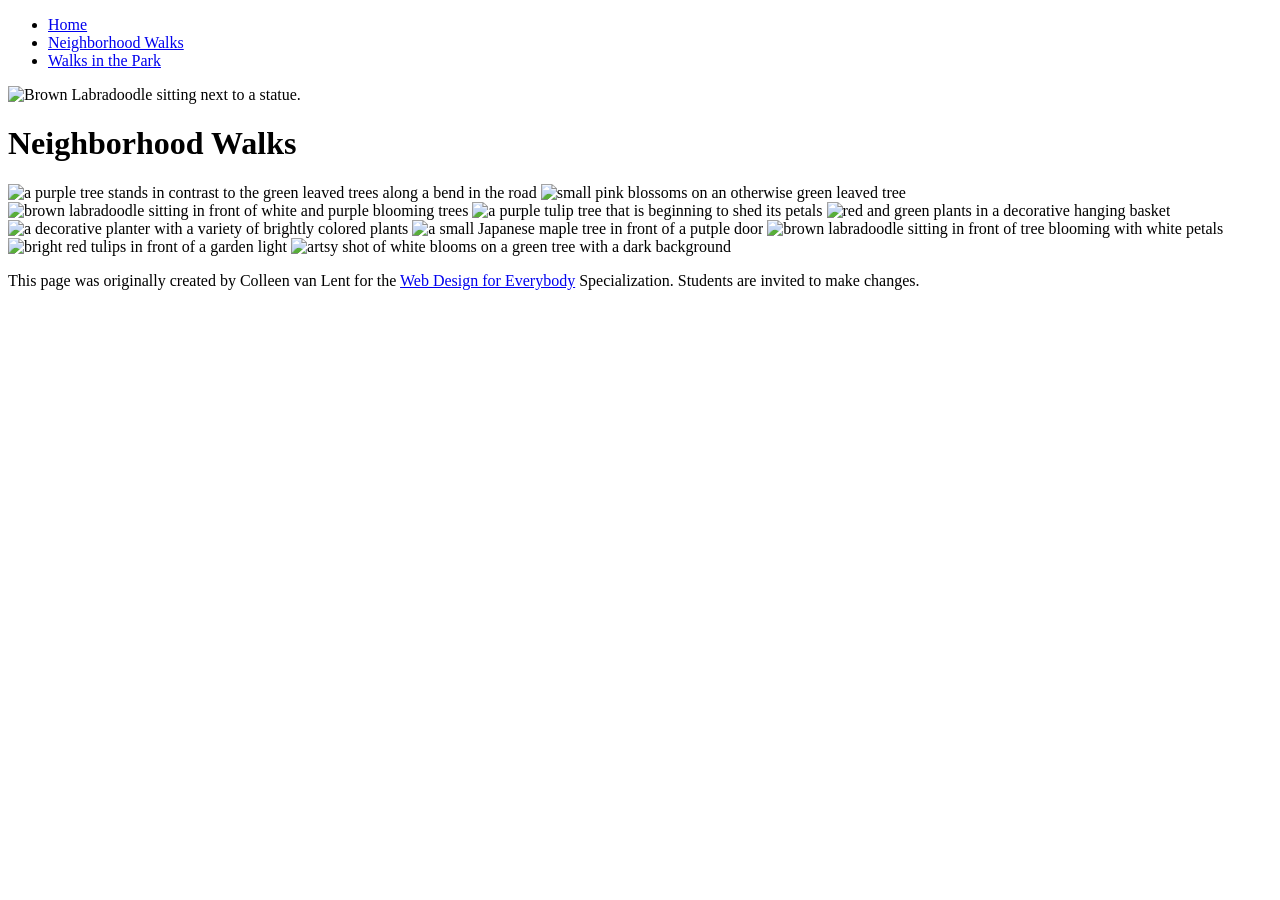
==== neighbourhood.html @ 787d3e58 "Add neighbourhood.html with structure and images This file contains the structure and content for th" ====
<!DOCTYPE html>
<html lang="en">

<head>
  <meta charset="utf-8">
  <meta name="viewport" content="width=device-width">
  <title>Neighborhood Walk</title>
  <link rel="stylesheet" href="css/style.css">
</head>

<body>
  <header>
    <nav>
      <ul>
        <li><a href="index.html">Home</a></li>
        <li><a href="neighborhood.html">Neighborhood Walks</a></li>
        <li><a href="parks.html">Walks in the Park</a></li>
      </ul>
    </nav>
    <img src="images/BaconGallupPark.jpg" width="200" alt="Brown Labradoodle sitting next to a statue.">
    <h1>Neighborhood Walks</h1>
  </header>
  <main>
    <div>
      <img src="images/bend_in_the_road.png"
        alt="a purple tree stands in contrast to the green leaved trees along a bend in the road" width="100">
      <img src="images/pink_blossoms.png" alt="small pink blossoms on an otherwise green leaved tree" width="100">
      <img src="images/blooming_trees.png" alt="brown labradoodle sitting in front of white and purple blooming  trees"height="133.32px"
        width="100">
      <img src="images/falling_petals.png" alt="a purple tulip tree that is beginning to shed its petals" width="100">
      <img src="images/hanging_plants.png" alt="red and green plants in a decorative hanging basket" width="100">
      <img src="images/potted_plants.png" alt="a decorative planter with a variety of brightly colored plants "
        width="100">
      <img src="images/red_maple.png" alt="a small Japanese maple tree in front of a putple door" width="100">
      <img src="images/tree_with_white_blooms.png"
        alt="brown labradoodle sitting in front of tree blooming with white petals" width="100">
      <img src="images/tulips.png" alt="bright red tulips in front of a garden light" width="100">
      <img src="images/white_buds_on_tree.png" alt="artsy shot of white blooms on a green tree with a dark background"
        width="100">
    </div>
  </main>
  <footer>
    <p>This page was originally created by Colleen van Lent for the <a
        href="https://www.coursera.org/specializations/web-design"> Web Design for Everybody</a> Specialization.
      Students are invited to make changes.</p>
  </footer>

</body>

</html>
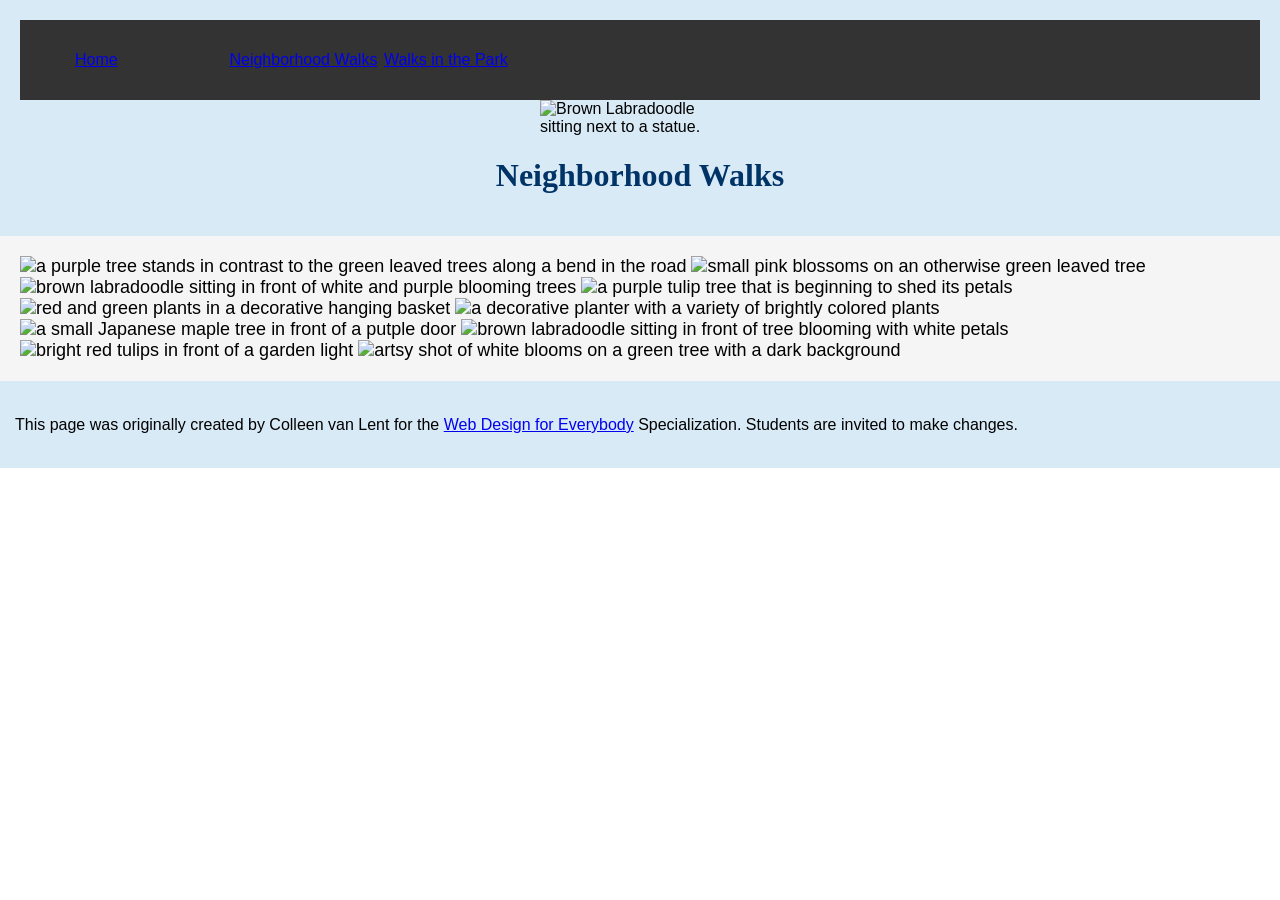
==== commit ed95eb68: "Update stylesheet link in neighbourhood.html" ====
--- a/neighbourhood.html
+++ b/neighbourhood.html
@@ -5,7 +5,7 @@
   <meta charset="utf-8">
   <meta name="viewport" content="width=device-width">
   <title>Neighborhood Walk</title>
-  <link rel="stylesheet" href="css/style.css">
+  <link rel="stylesheet" href="style.css">
 </head>
 
 <body>
--- a/style.css
+++ b/style.css
@@ -0,0 +1,59 @@
+/* 1. Style the body */
+body {
+    font-family: Arial, Tahoma, Geneva, Verdana, sans-serif;
+    font-size: 16px;
+    margin: 0;
+    padding: 0;
+}
+
+/* 2. Style the header */
+header {
+    background-color: #d9eaf7;
+    padding: 20px;
+    img {
+        display: block;
+        margin: 0 auto;
+        width: 200px;
+        height: auto;
+    }
+}
+a:visited {
+    color: #88ff009e;
+}
+
+/* 3. Style the navigation */
+nav {
+    background-color: #333333;
+    padding: 15px;
+}
+
+/* 4. Style the main content */
+main {
+    background-color: #f4f4f4d9;
+    font-size: 18px;
+    padding: 20px;
+}
+
+/* 5. Style the footer */
+footer {
+    background-color: #d9eaf7;
+    padding: 15px;
+}
+
+/* 6. Style list items */
+li {
+    display: inline-block;
+    width: 150px;
+}
+
+/* 7. Style the main heading */
+h1 {
+    text-align: center;
+    font-family: Georgia, serif;
+    color: #003366;
+}
+
+/* 8. Style paragraphs */
+p {
+    line-height: 1.6;
+}
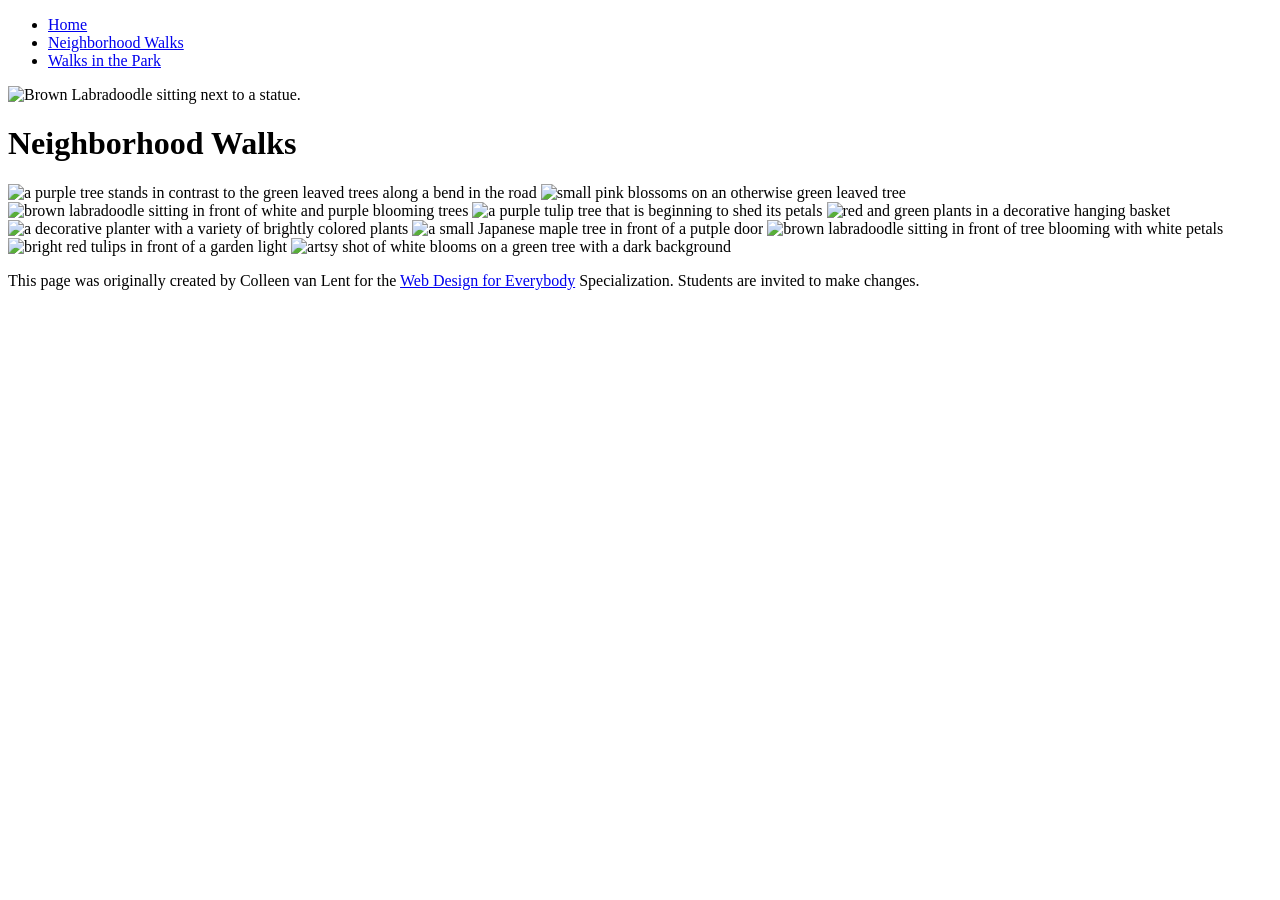
==== commit 1436cf6c: "Update neighbourhood.html" ====
--- a/neighbourhood.html
+++ b/neighbourhood.html
@@ -5,16 +5,16 @@
   <meta charset="utf-8">
   <meta name="viewport" content="width=device-width">
   <title>Neighborhood Walk</title>
-  <link rel="stylesheet" href="style.css">
+  <link rel="stylesheet" href="hw1/style.css">
 </head>
 
 <body>
   <header>
     <nav>
       <ul>
-        <li><a href="index.html">Home</a></li>
-        <li><a href="neighborhood.html">Neighborhood Walks</a></li>
-        <li><a href="parks.html">Walks in the Park</a></li>
+        <li><a href="hw1/index.html">Home</a></li>
+        <li><a href="hw1/neighborhood.html">Neighborhood Walks</a></li>
+        <li><a href="hw1/parks.html">Walks in the Park</a></li>
       </ul>
     </nav>
     <img src="images/BaconGallupPark.jpg" width="200" alt="Brown Labradoodle sitting next to a statue.">
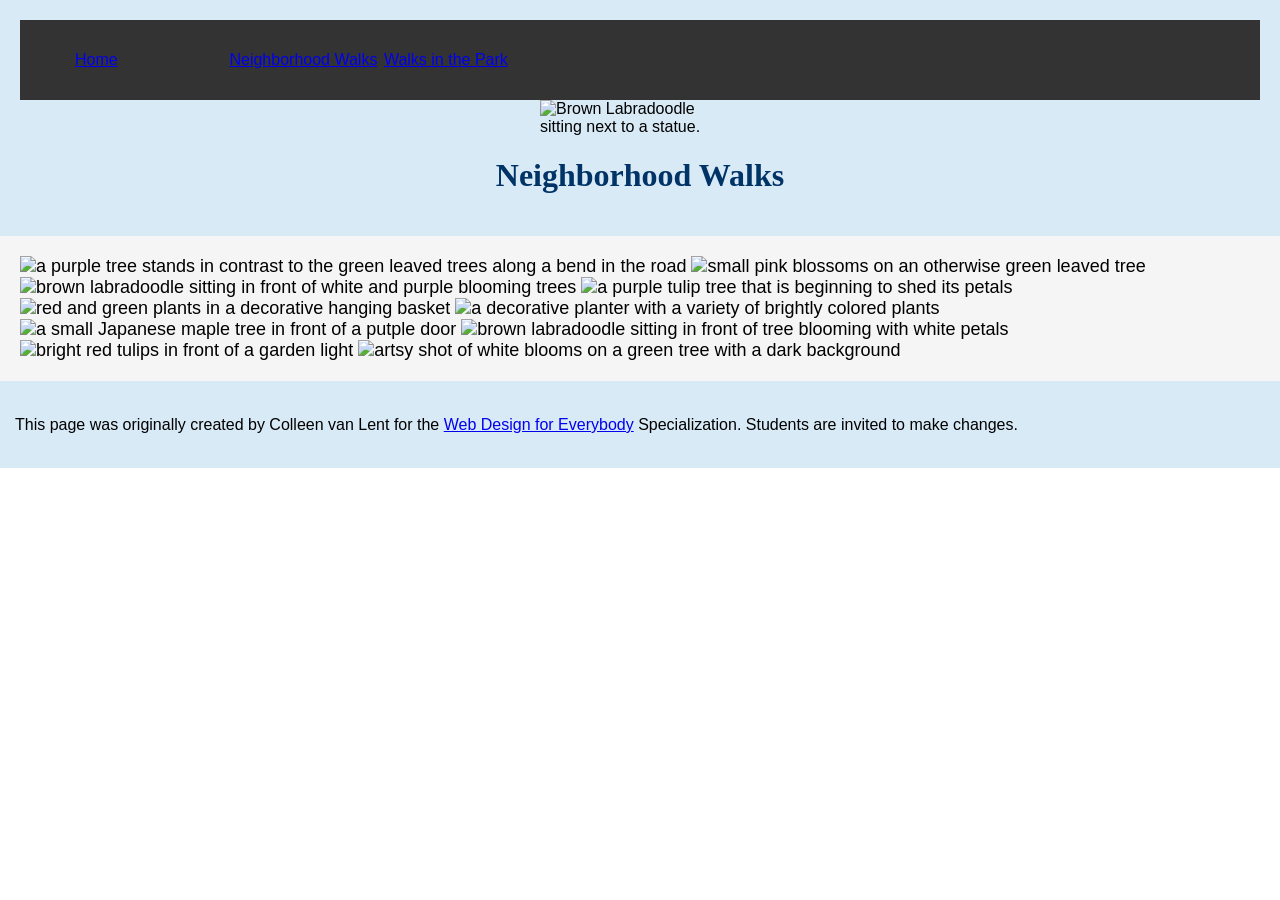
==== commit 6f6f8de3: "Update stylesheet link and navigation paths" ====
--- a/neighbourhood.html
+++ b/neighbourhood.html
@@ -5,16 +5,16 @@
   <meta charset="utf-8">
   <meta name="viewport" content="width=device-width">
   <title>Neighborhood Walk</title>
-  <link rel="stylesheet" href="hw1/style.css">
+  <link rel="stylesheet" href="style.css">
 </head>
 
 <body>
   <header>
     <nav>
       <ul>
-        <li><a href="hw1/index.html">Home</a></li>
-        <li><a href="hw1/neighborhood.html">Neighborhood Walks</a></li>
-        <li><a href="hw1/parks.html">Walks in the Park</a></li>
+        <li><a href="index.html">Home</a></li>
+        <li><a href="neighborhood.html">Neighborhood Walks</a></li>
+        <li><a href="parks.html">Walks in the Park</a></li>
       </ul>
     </nav>
     <img src="images/BaconGallupPark.jpg" width="200" alt="Brown Labradoodle sitting next to a statue.">
--- a/style.css
+++ b/style.css
@@ -0,0 +1,59 @@
+/* 1. Style the body */
+body {
+    font-family: Arial, Tahoma, Geneva, Verdana, sans-serif;
+    font-size: 16px;
+    margin: 0;
+    padding: 0;
+}
+
+/* 2. Style the header */
+header {
+    background-color: #d9eaf7;
+    padding: 20px;
+    img {
+        display: block;
+        margin: 0 auto;
+        width: 200px;
+        height: auto;
+    }
+}
+a:visited {
+    color: #88ff009e;
+}
+
+/* 3. Style the navigation */
+nav {
+    background-color: #333333;
+    padding: 15px;
+}
+
+/* 4. Style the main content */
+main {
+    background-color: #f4f4f4d9;
+    font-size: 18px;
+    padding: 20px;
+}
+
+/* 5. Style the footer */
+footer {
+    background-color: #d9eaf7;
+    padding: 15px;
+}
+
+/* 6. Style list items */
+li {
+    display: inline-block;
+    width: 150px;
+}
+
+/* 7. Style the main heading */
+h1 {
+    text-align: center;
+    font-family: Georgia, serif;
+    color: #003366;
+}
+
+/* 8. Style paragraphs */
+p {
+    line-height: 1.6;
+}
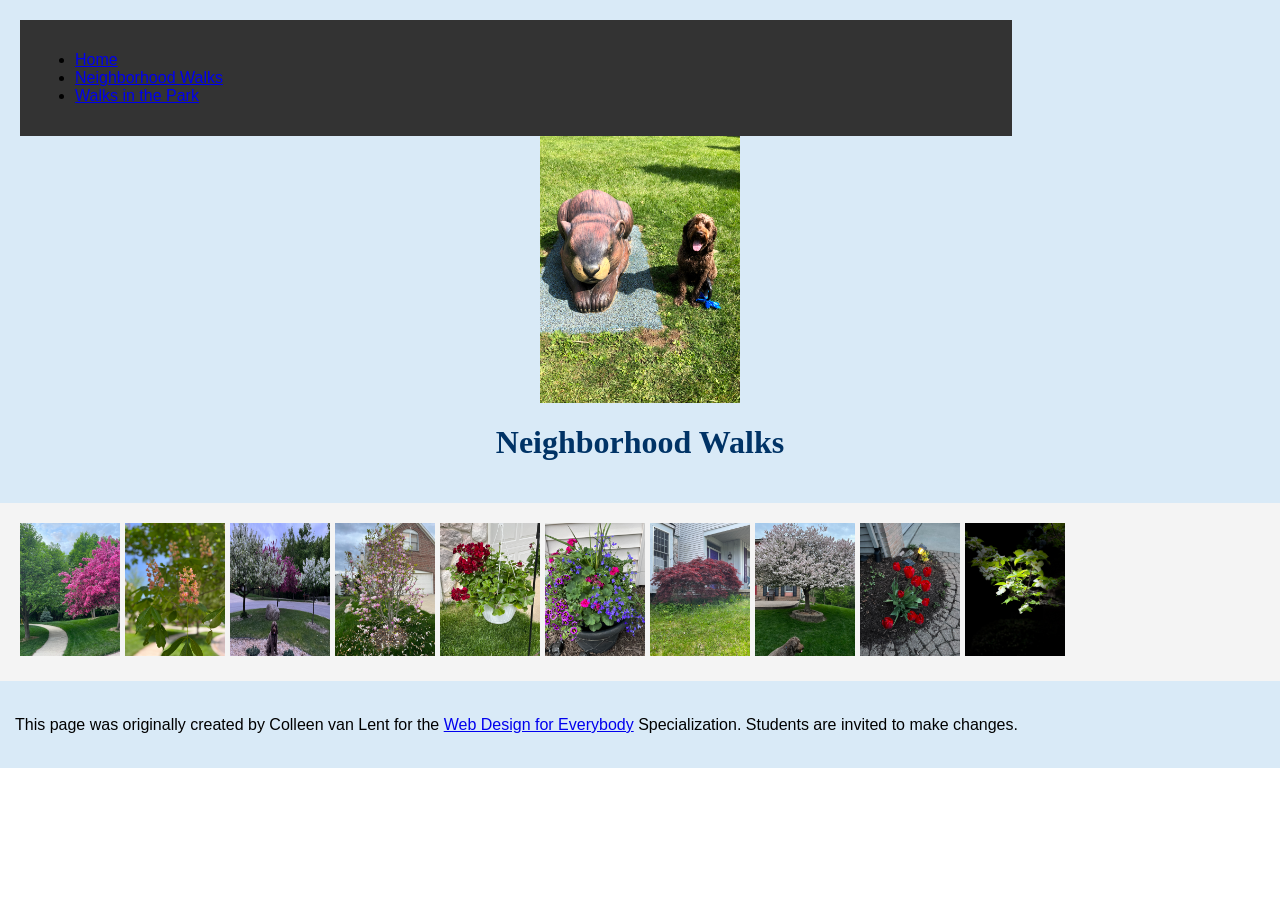
==== commit 4e58a1e0: "Update neighbourhood.html" ====
--- a/neighbourhood.html
+++ b/neighbourhood.html
@@ -7,14 +7,14 @@
   <title>Neighborhood Walk</title>
   <link rel="stylesheet" href="style.css">
 </head>
-
+  
 <body>
   <header>
     <nav>
       <ul>
         <li><a href="index.html">Home</a></li>
-        <li><a href="neighborhood.html">Neighborhood Walks</a></li>
-        <li><a href="parks.html">Walks in the Park</a></li>
+        <li><a href="neighbourhood.html">Neighborhood Walks</a></li>
+        <li><a href="park.html">Walks in the Park</a></li>
       </ul>
     </nav>
     <img src="images/BaconGallupPark.jpg" width="200" alt="Brown Labradoodle sitting next to a statue.">
--- a/style.css
+++ b/style.css
@@ -10,26 +10,38 @@
 header {
     background-color: #d9eaf7;
     padding: 20px;
-    img {
-        display: block;
-        margin: 0 auto;
-        width: 200px;
-        height: auto;
-    }
 }
+
+header img {
+    display: block;
+    margin: 0 auto;
+    width: 200px;
+    height: auto;
+}
+
+/* Visited links */
 a:visited {
-    color: #88ff009e;
+    color: #663399;
 }
 
 /* 3. Style the navigation */
 nav {
+    display: inline-block;
+    width: 80%;
     background-color: #333333;
     padding: 15px;
+    box-sizing: border-box;
+}
+
+nav img {
+    width: 10%;
+    position: relative;
+    top: 20px;
 }
 
 /* 4. Style the main content */
 main {
-    background-color: #f4f4f4d9;
+    background-color: #f4f4f4;
     font-size: 18px;
     padding: 20px;
 }
@@ -40,11 +52,13 @@
     padding: 15px;
 }
 
-/* 6. Style list items */
+/* 6. Original li styling commented out as requested */
+/*
 li {
     display: inline-block;
     width: 150px;
 }
+*/
 
 /* 7. Style the main heading */
 h1 {
@@ -57,3 +71,45 @@
 p {
     line-height: 1.6;
 }
+
+/* 9. Grid layout */
+.grid {
+    display: grid;
+    grid-template-columns: 40% 40%;
+    justify-content: space-evenly;
+    align-items: start;
+    row-gap: 20px;
+}
+
+.grid img {
+    width: 100%;
+    height: auto;
+}
+
+/* 10. Flex layout */
+.flex {
+    display: flex;
+    flex-wrap: wrap;
+    justify-content: space-around;
+    gap: 15px;
+}
+
+/* Skip link: visible when focused for keyboard users */
+.skip-link {
+    position: absolute;
+    top: -40px;
+    left: 10px;
+    color: #000000;
+    padding: 15px 15px;
+    z-index: 1000;
+}
+
+.skip-link {
+    top: 10px;
+}
+
+
+.skip-link:focus {
+    top: 10px;
+}
+
